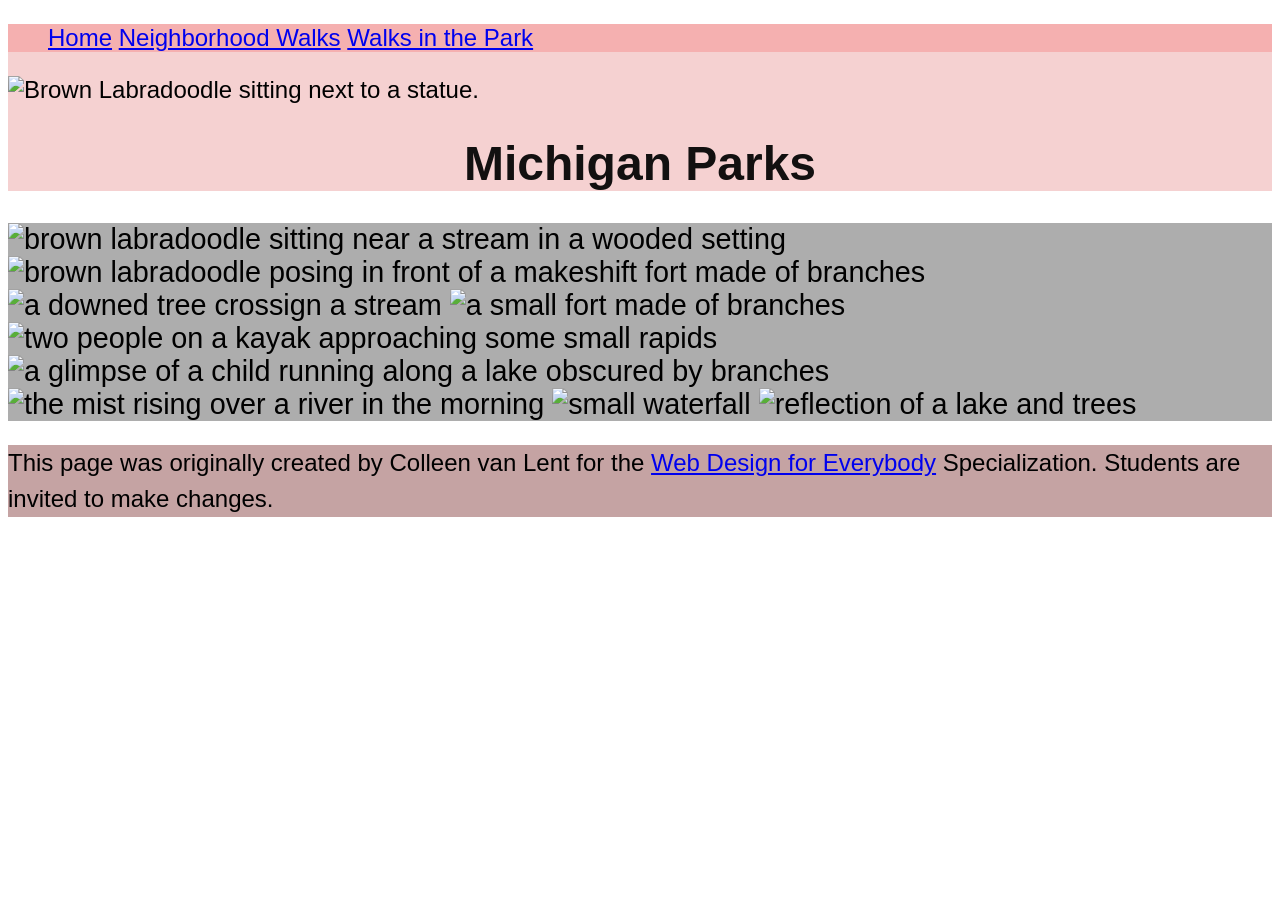
==== CSS-week1-HW1/parks.html @ 7dc58da6 "Link CSS file in parks.html" ====
<!DOCTYPE html>
<html lang="en">

<head>
  <meta charset="utf-8">
  <meta name="viewport" content="width=device-width">
  <title>Neighborhood Walk</title>
  <!-- You will need to link to the CSS file -->
    <link rel="stylesheet" href="css/style.css">
</head>

<body>
  <header>
    <nav>
      <ul>
        <li><a href="index.html">Home</a></li>
        <li><a href="neighborhood.html">Neighborhood Walks</a></li>
        <li><a href="parks.html">Walks in the Park</a></li>
      </ul>
    </nav>
    <img src="images/BaconGallupPark.jpg" width="200" alt="Brown Labradoodle sitting next to a statue.">
    <h1>Michigan Parks</h1>

  </header>
  <main>
    <div>
      <img src="images/bacon_in_the_woods.png" alt="brown labradoodle sitting near a stream in a wooded setting"
        width="100">
      <img src="images/bacon_near_the_fort.png"
        alt="brown labradoodle posing in front of a makeshift fort made of branches" width="100">
      <img src="images/downed_tree.png" alt="a downed tree crossign a stream" width="100">
      <img src="images/fort_in_woods.png" alt="a small fort made of branches" width="100">
      <img src="images/huron_river_cascades.JPG" alt=" two people on a kayak approaching some small rapids" width="100">
      <img src="images/lake_view.JPG" alt="a glimpse of a child running along a lake obscured by branches" width="100">
      <img src="images/mist_over_huron_river.JPG" alt="the mist rising over a river in the morning" width="100">
      <img src="images/munising.jpg" alt="small waterfall" width="100">
      <img src="images/reflected_tree.JPG" alt="reflection of a lake and trees" width="100">

    </div>

  </main>
  <footer>
    <p>This page was originally created by Colleen van Lent for the <a
        href="https://www.coursera.org/specializations/web-design"> Web Design for Everybody</a> Specialization.
      Students are invited to make changes.</p>
  </footer>

</body>

</html>
---- CSS-week1-HW1/css/style.css ----
body{
  font-family:'Segoe UI', Tahoma, Geneva, Verdana, sans-serif;
  font-size: 150%;
}

header{
  background-color: #f5d1d1;
  
}
nav{
  background-color: #f5b0b0;
}

main{
  background-color: #adadad;
  font-size: 120%;
}
footer{
  background-color: #c5a3a3;
}

li{
  display: inline;
  width: 200px;
}

h1{
  text-align: center;
  font-family:'Lucida Sans', 'Lucida Sans Regular', 'Lucida Grande', 'Lucida Sans Unicode', Geneva, Verdana, sans-serif;
  color: #121010;
}

p{
  line-height: 1.5;
}
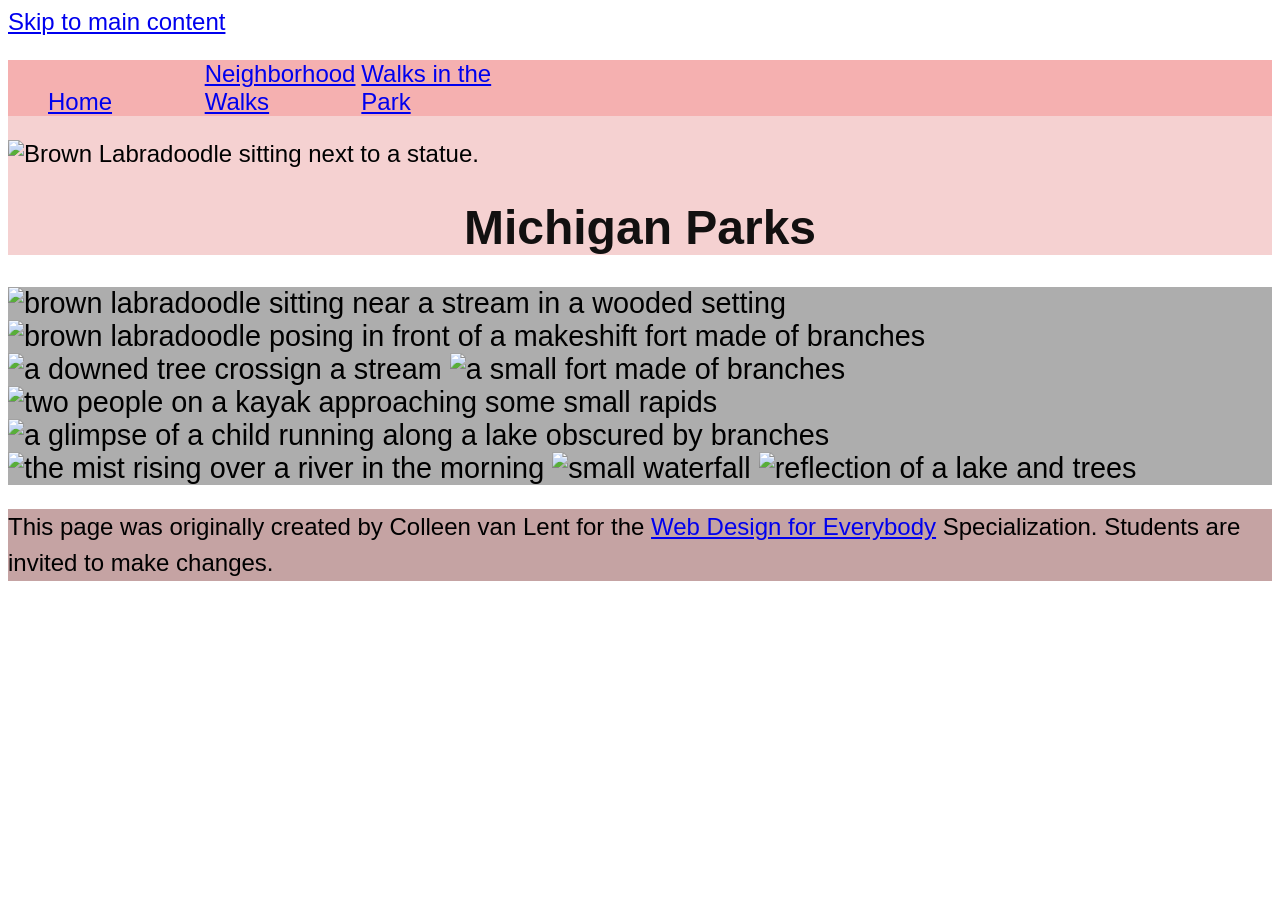
==== commit 35f2f10e: "Enhance parks.html with accessibility features" ====
--- a/CSS-week1-HW1/parks.html
+++ b/CSS-week1-HW1/parks.html
@@ -6,22 +6,31 @@
   <meta name="viewport" content="width=device-width">
   <title>Neighborhood Walk</title>
   <!-- You will need to link to the CSS file -->
-    <link rel="stylesheet" href="css/style.css">
+  <link rel="stylesheet" href="css/style.css">
 </head>
 
 <body>
+  <!-- The skip link -->
+
+  <a href="#main-content" id="skip-link">Skip to main content</a>
+
+  <!-- header-->
+
   <header>
     <nav>
       <ul>
         <li><a href="index.html">Home</a></li>
         <li><a href="neighborhood.html">Neighborhood Walks</a></li>
-        <li><a href="parks.html">Walks in the Park</a></li>
+        <li class="active"><a href="parks.html">Walks in the Park</a></li>
       </ul>
     </nav>
-    <img src="images/BaconGallupPark.jpg" width="200" alt="Brown Labradoodle sitting next to a statue.">
+    <img id="headerImage" src="images/BaconGallupPark.jpg" width="200"
+      alt="Brown Labradoodle sitting next to a statue.">
     <h1>Michigan Parks</h1>
+  </header>
 
-  </header>
+  <!-- main content -->
+
   <main>
     <div>
       <img src="images/bacon_in_the_woods.png" alt="brown labradoodle sitting near a stream in a wooded setting"
@@ -35,10 +44,11 @@
       <img src="images/mist_over_huron_river.JPG" alt="the mist rising over a river in the morning" width="100">
       <img src="images/munising.jpg" alt="small waterfall" width="100">
       <img src="images/reflected_tree.JPG" alt="reflection of a lake and trees" width="100">
+    </div>
+  </main>
 
-    </div>
+  <!-- footer -->
 
-  </main>
   <footer>
     <p>This page was originally created by Colleen van Lent for the <a
         href="https://www.coursera.org/specializations/web-design"> Web Design for Everybody</a> Specialization.
--- a/CSS-week1-HW1/css/style.css
+++ b/CSS-week1-HW1/css/style.css
@@ -19,9 +19,9 @@
   background-color: #c5a3a3;
 }
 
-li{
-  display: inline;
-  width: 200px;
+li {
+    display: inline-block;
+    width: 150px;
 }
 
 h1{
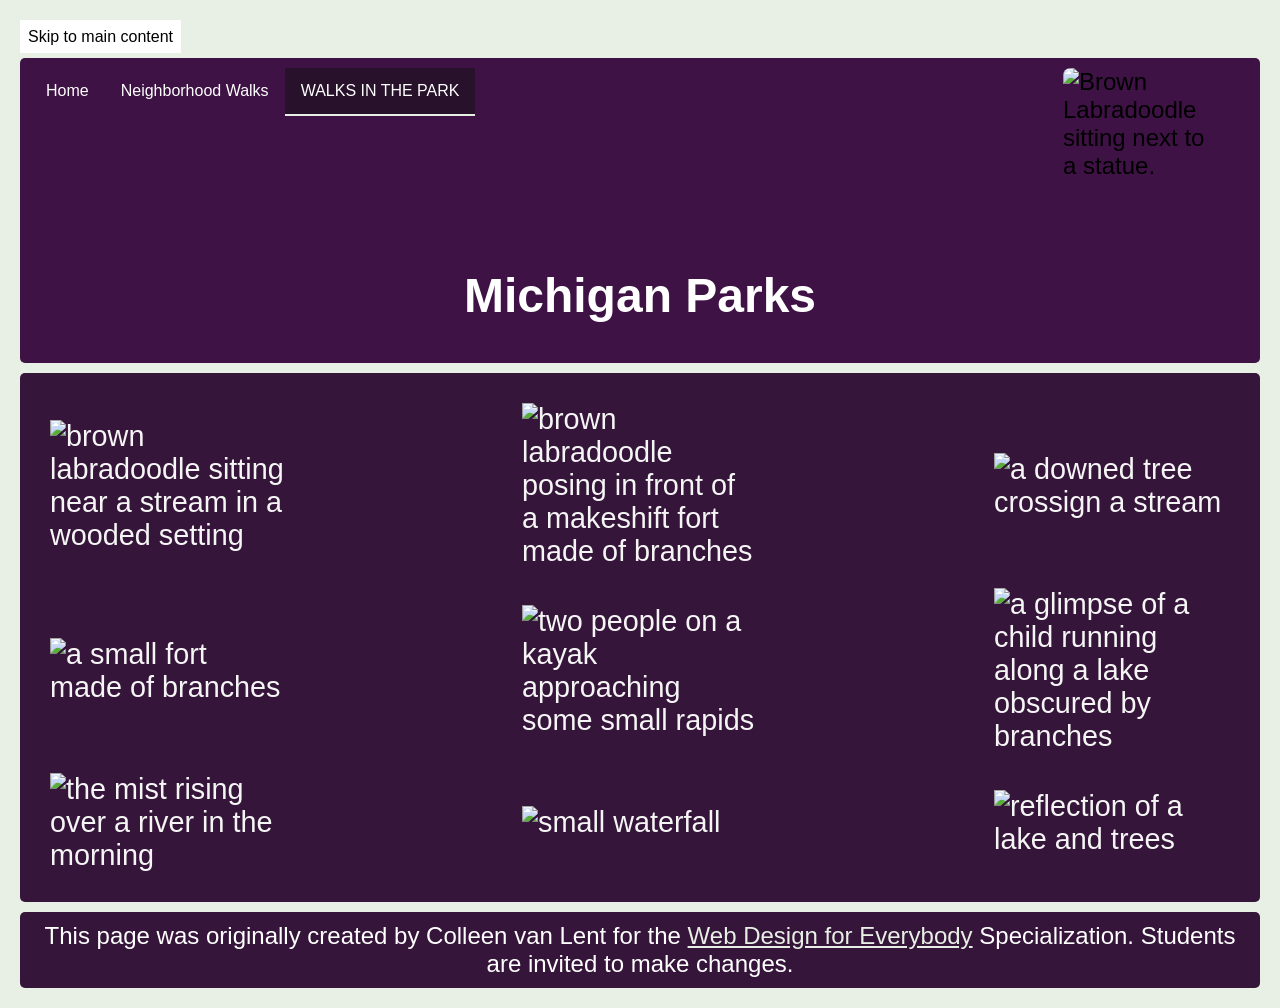
==== commit 1173ed08: "Change div to use grid class for layout" ====
--- a/CSS-week1-HW1/parks.html
+++ b/CSS-week1-HW1/parks.html
@@ -32,7 +32,7 @@
   <!-- main content -->
 
   <main>
-    <div>
+    <div class="grid">
       <img src="images/bacon_in_the_woods.png" alt="brown labradoodle sitting near a stream in a wooded setting"
         width="100">
       <img src="images/bacon_near_the_fort.png"
--- a/CSS-week1-HW1/css/style.css
+++ b/CSS-week1-HW1/css/style.css
@@ -1,4 +1,4 @@
-body{
+/* body{
   font-family:'Segoe UI', Tahoma, Geneva, Verdana, sans-serif;
   font-size: 150%;
 }
@@ -32,4 +32,138 @@
 
 p{
   line-height: 1.5;
+} */
+
+
+/* --- Global Styles & Resets --- */
+* {
+  box-sizing: border-box; 
+  margin: 0;
+  padding: 0;
 }
+/* --- Body Styles --- */
+body {
+  font-family: 'Segoe UI', monserat, Geneva, Verdana, sans-serif;
+  font-size: 150%;
+  background-color: #e8f0e5;
+  padding: 20px;
+  max-width: 1600px;
+  margin: 0 auto; 
+}
+
+#skip-link {
+  text-decoration: none;
+  font-size: 16px;
+  background: white;
+  color: black;
+  padding: 8px;
+}
+
+#skip-link:focus {
+  top: 0;
+}
+
+header {
+  background-color: #3f1245; 
+  margin-top: 10px;
+  border-radius: 5px;
+  padding: 15px;
+  display: flex;
+  flex-wrap: wrap;
+  justify-content: space-evenly;
+  gap: 20px;
+  padding: 10px;
+}
+nav {
+  display: inline-block;
+  width: 80%;
+  vertical-align: middle;
+}
+
+nav ul {
+  display: inline-flex; 
+  list-style: none;
+  padding: 0;
+  margin: 0;
+  vertical-align: right;
+}
+
+nav ul li a { 
+  display: block;
+  text-decoration: none;
+  padding: 14px 16px;
+  font-size: 16px;
+  border-radius: 6px;
+  color: white;
+}
+
+nav ul li a:hover { 
+  background-color: #28112B;
+}
+
+nav ul li.active { 
+  background-color: #28112B;
+  text-transform: uppercase;
+  border-bottom: 2px solid #e8f0e5;
+}
+
+#headerImage {
+  display: flex;
+  margin: 0 auto; 
+  border-radius: 5%;
+  width: 150px;
+  height: 150px;
+}
+
+header h1 {
+  text-align: center;
+  color: white;
+  margin: 20px 20px; 
+  padding: 10px;
+}
+
+
+.grid {
+  display: grid;
+  grid-template-columns: repeat(3, 40%);
+  justify-content: space-evenly; 
+  align-items: center;          
+  row-gap: 20px;                
+  padding: 10px;
+}
+
+
+.grid img {
+  width: 50%;
+  height: auto;
+  display: block;
+}
+
+main {
+  background-color: #36153a;
+  font-size: 120%;
+  padding: 20px;
+  color: whitesmoke;
+  border-radius: 5px;
+  margin-top: 10px;
+}
+
+main a, footer a {
+  color: #e8f0e5;
+  text-decoration: underline;
+}
+
+main a:hover, footer a:hover {
+  color: #e8f0e5;
+  text-decoration: none;
+  text-transform: uppercase;
+}
+
+footer {
+  background-color: #36153a;
+  padding: 10px;
+  color: white;
+  text-align: center;
+  margin-top: 10px;
+  border-radius: 5px;
+}
